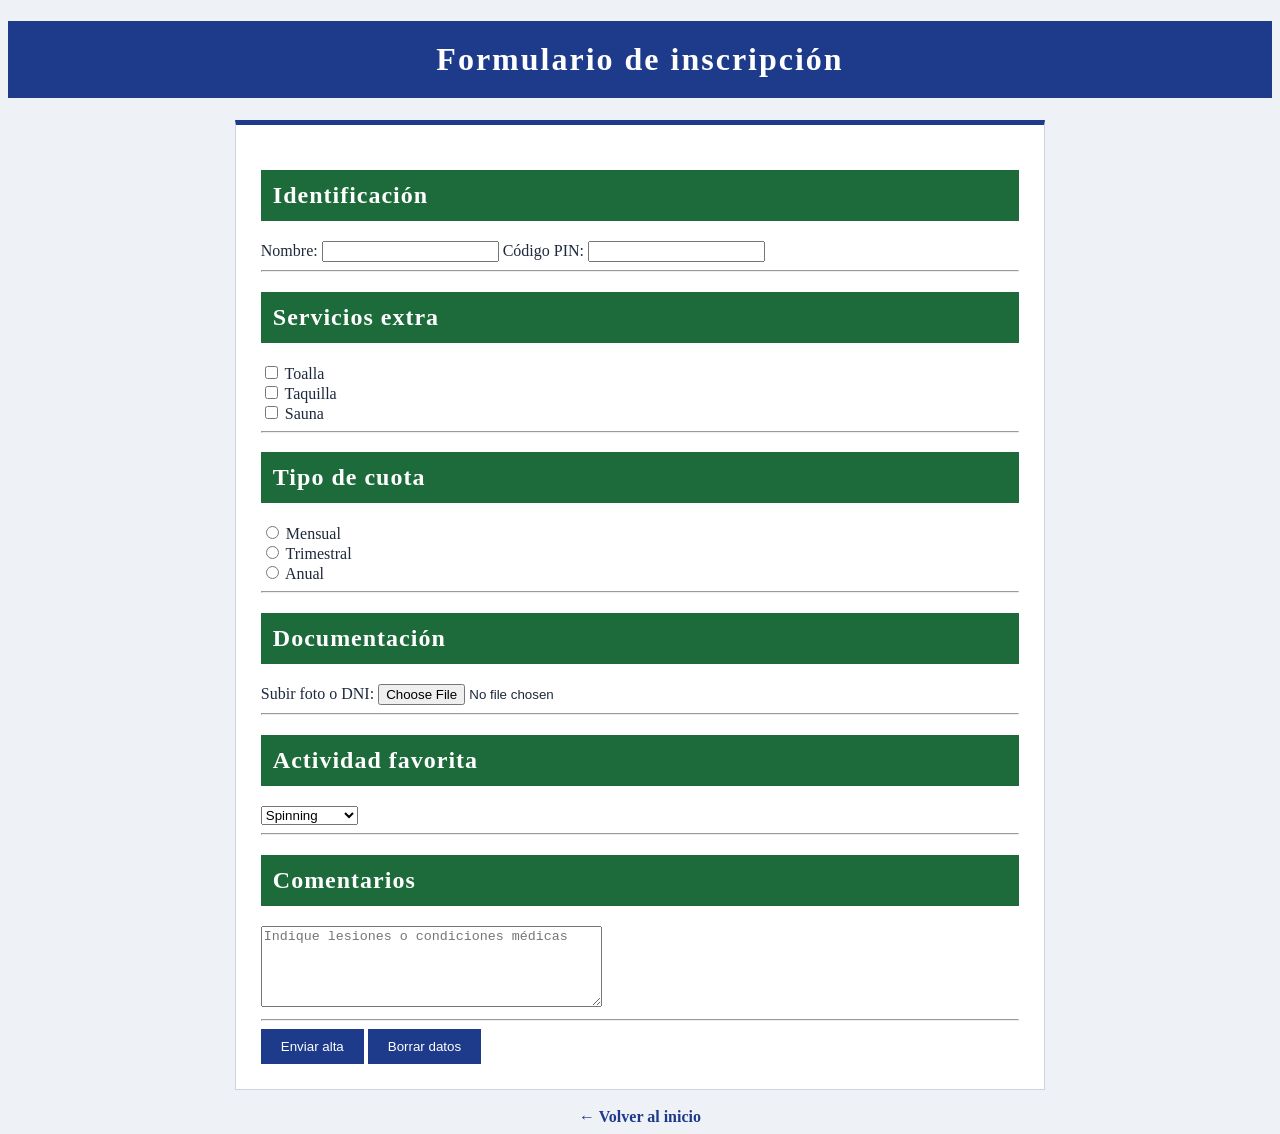
==== registro.html @ f4ecb8bc "Add files via upload" ====
<!DOCTYPE html>
<html lang="es">
<head>
    <meta charset="UTF-8">
    <meta name="author" content="Carlos">
    <title>Registro de Socios</title>
    <link rel="stylesheet" href="styles.css">
</head>
<body>

<!-- Web creada por Carlos -->

<h1>Formulario de inscripción</h1>

<form name="inscripcion" method="post" action="#">

    <h2>Identificación</h2>

    <label>Nombre:</label>
    <input type="text" name="nombre">

    <label>Código PIN:</label>
    <input type="password" name="pin">

    <hr>

    <h2>Servicios extra</h2>

    <input type="checkbox" name="toalla"> Toalla
    <br>
    <input type="checkbox" name="taquilla"> Taquilla
    <br>
    <input type="checkbox" name="sauna"> Sauna

    <hr>

    <h2>Tipo de cuota</h2>

    <input type="radio" name="cuota" value="mensual"> Mensual
    <br>
    <input type="radio" name="cuota" value="trimestral"> Trimestral
    <br>
    <input type="radio" name="cuota" value="anual"> Anual

    <hr>

    <h2>Documentación</h2>

    <label>Subir foto o DNI:</label>
    <input type="file" name="archivo">

    <hr>

    <h2>Actividad favorita</h2>

    <select name="actividad">
        <option>Spinning</option>
        <option>Yoga</option>
        <option>Zumba</option>
        <option>Musculación</option>
    </select>

    <hr>

    <h2>Comentarios</h2>

    <textarea name="comentarios" rows="5" cols="40"
        placeholder="Indique lesiones o condiciones médicas"></textarea>

    <hr>

    <input type="submit" value="Enviar alta">
    <input type="reset" value="Borrar datos">

</form>

<br>

<a href="index.html">← Volver al inicio</a>

</body>
</html>
---- styles.css ----
body{
    background-color: #eef2f7;
    color: #1e293b;
    font-family: Georgia, serif;
    text-align: center;
}

h1{
    color: white;
    background-color: #1e3a8a;
    padding: 20px;
    letter-spacing: 2px;
}

h2{
    color: white;
    background-color: #1d6a3a;
    padding: 12px;
    letter-spacing: 1px;
}

h3{
    color: white;
    background-color: #7f1d1d;
    padding: 10px;
    font-style: italic;
}

h4{
    color: #1e3a8a;
    background-color: #dbeafe;
    padding: 8px;
    border-left: 5px solid #1e3a8a;
    text-align: left;
}

h6{
    color: #7f1d1d;
    background-color: #fee2e2;
    padding: 6px;
    border-left: 5px solid #dc2626;
    text-align: left;
    font-style: italic;
}

p{
    color: #1e293b;
    background-color: #ffffff;
    padding: 12px 20px;
    border: 1px solid #cbd5e1;
    text-align: left;
    line-height: 1.7;
}

ul, ol{
    display: inline-block;
    text-align: left;
    background-color: #ffffff;
    padding: 15px 30px;
    border: 1px solid #cbd5e1;
    border-left: 5px solid #1e3a8a;
    line-height: 2;
}

table{
    margin: auto;
    background-color: white;
    border-collapse: collapse;
    width: 80%;
}

th{
    background-color: #1e3a8a;
    color: white;
    padding: 12px 20px;
    letter-spacing: 1px;
}

td{
    padding: 10px 20px;
    border: 1px solid #cbd5e1;
    background-color: #f0fdf4;
}

a{
    color: #1e3a8a;
    text-decoration: none;
    font-weight: bold;
}

img{
    border: 3px solid #1e3a8a;
}

form{
    background-color: #ffffff;
    width: 60%;
    margin: auto;
    padding: 25px;
    border: 1px solid #cbd5e1;
    border-top: 5px solid #1e3a8a;
    text-align: left;
}

input[type="submit"], input[type="reset"]{
    background-color: #1e3a8a;
    color: white;
    border: none;
    padding: 10px 20px;
}

a:hover{
    color: #000;
    text-decoration: underline;
}

iframe.video{
    border-color: #CCD67F;
    border-width: 5px;
}

#aportodas {
    text-align: center;
    text-decoration: solid;
    color: #dc2626;
    background-color: #1e293b;
}

#nuestrasactividades {
    background-color: lightsalmon;
}

#ranking{
    background-color: #9A8678;
}

.location{
    text-align: center;
    text-decoration: underline;
}

/* ESTILOS REALIZADOS POR CARLOS JAVIER LEIVA MOLES */
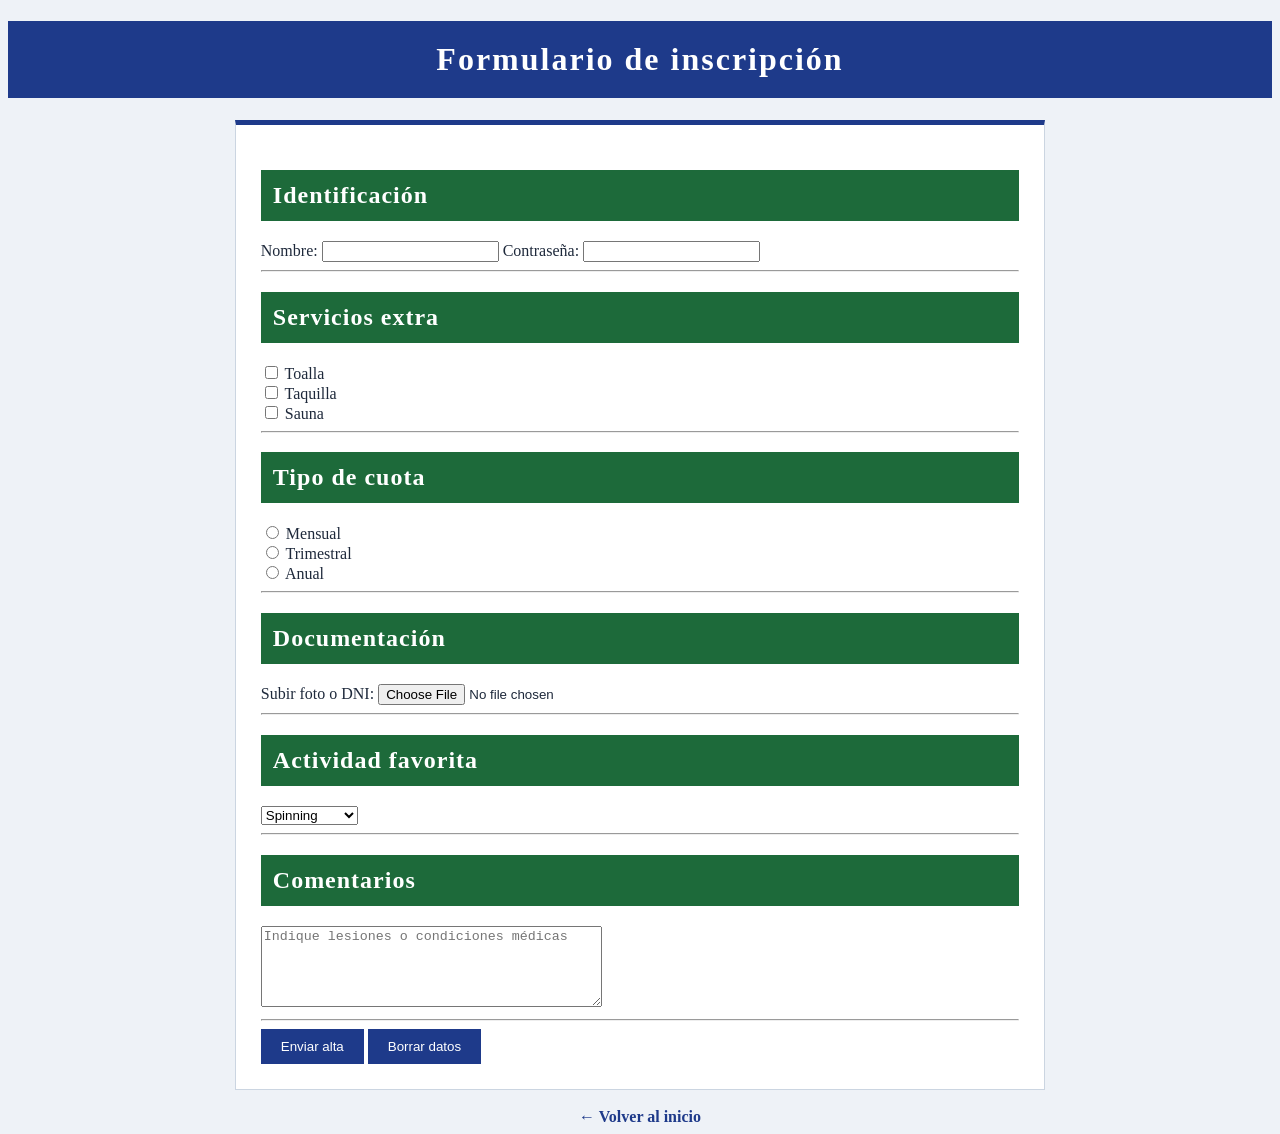
==== commit c4903d83: "Update registro.html" ====
--- a/registro.html
+++ b/registro.html
@@ -1,15 +1,28 @@
 <!DOCTYPE html>
 <html lang="es">
 <head>
+    <!-- Google Tag Manager -->
+    <script>(function(w,d,s,l,i){w[l]=w[l]||[];w[l].push({'gtm.start':
+    new Date().getTime(),event:'gtm.js'});var f=d.getElementsByTagName(s)[0],
+    j=d.createElement(s),dl=l!='dataLayer'?'&l='+l:'';j.async=true;j.src=
+    'https://www.googletagmanager.com/gtm.js?id='+i+dl;f.parentNode.insertBefore(j,f);
+    })(window,document,'script','dataLayer','GTM-PK4HKDTK');</script>
+    <!-- End Google Tag Manager -->
+    
     <meta charset="UTF-8">
     <meta name="author" content="Carlos">
     <title>Registro de Socios</title>
     <link rel="stylesheet" href="styles.css">
 </head>
+    
 <body>
-
 <!-- Web creada por Carlos -->
 
+    <!-- Google Tag Manager (noscript) -->
+    <noscript><iframe src="https://www.googletagmanager.com/ns.html?id=GTM-PK4HKDTK"
+    height="0" width="0" style="display:none;visibility:hidden"></iframe></noscript>
+    <!-- End Google Tag Manager (noscript) -->
+    
 <h1>Formulario de inscripción</h1>
 
 <form name="inscripcion" method="post" action="#">
@@ -19,7 +32,7 @@
     <label>Nombre:</label>
     <input type="text" name="nombre">
 
-    <label>Código PIN:</label>
+    <label>Contraseña:</label>
     <input type="password" name="pin">
 
     <hr>
